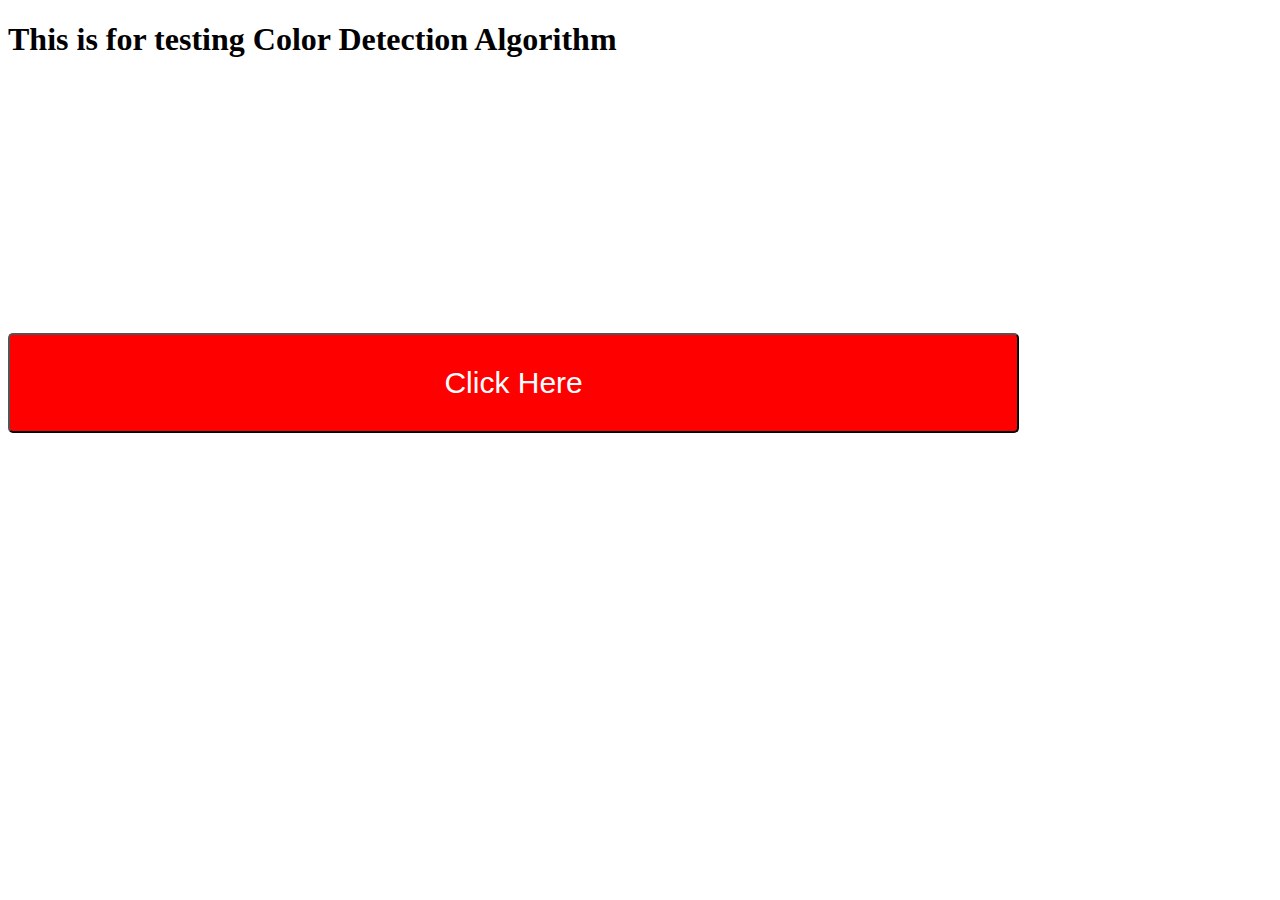
==== index.html @ 5ef6ed2e "Rename button.html to index.html" ====
<!DOCTYPE html>
<html lang="en">
<head>
    <meta charset="UTF-8">
    <meta http-equiv="X-UA-Compatible" content="IE=edge">
    <meta name="viewport" content="width=device-width, initial-scale=1.0">
    <title>Document</title>
    <!-- CSS Files -->
    <link rel = "stylesheet" href="style.css">
    <link rel = "stylesheet" href="https://cdnjs.cloudflare.com/ajax/libs/font-awesome/6.2.1/css/all.min.css">
    
</head>
<body>
    <div>
        <h1>This is for testing Color Detection Algorithm</h1>
        <button class="button">Click Here</button>
    </div>
    
    <!-- JS Files -->
    <script src="script.js"></script>
</body>
</html>
---- style.css ----
@import url('https://fonts.googleapis.com/css2?family=Clicker+Script&family=Poppins:wght@200;300;400;500;600;700&display=swap'); 

.div
{
    display: flex;
    justify-content: center;
}

.button {
    margin-top: 20%;
    width: 80%;
    height: 100px;
    background-color: red;
    color: white;
    font-size: 30px;
    text-align:center;
    line-height:50px;
    border-radius: 5px;
  }
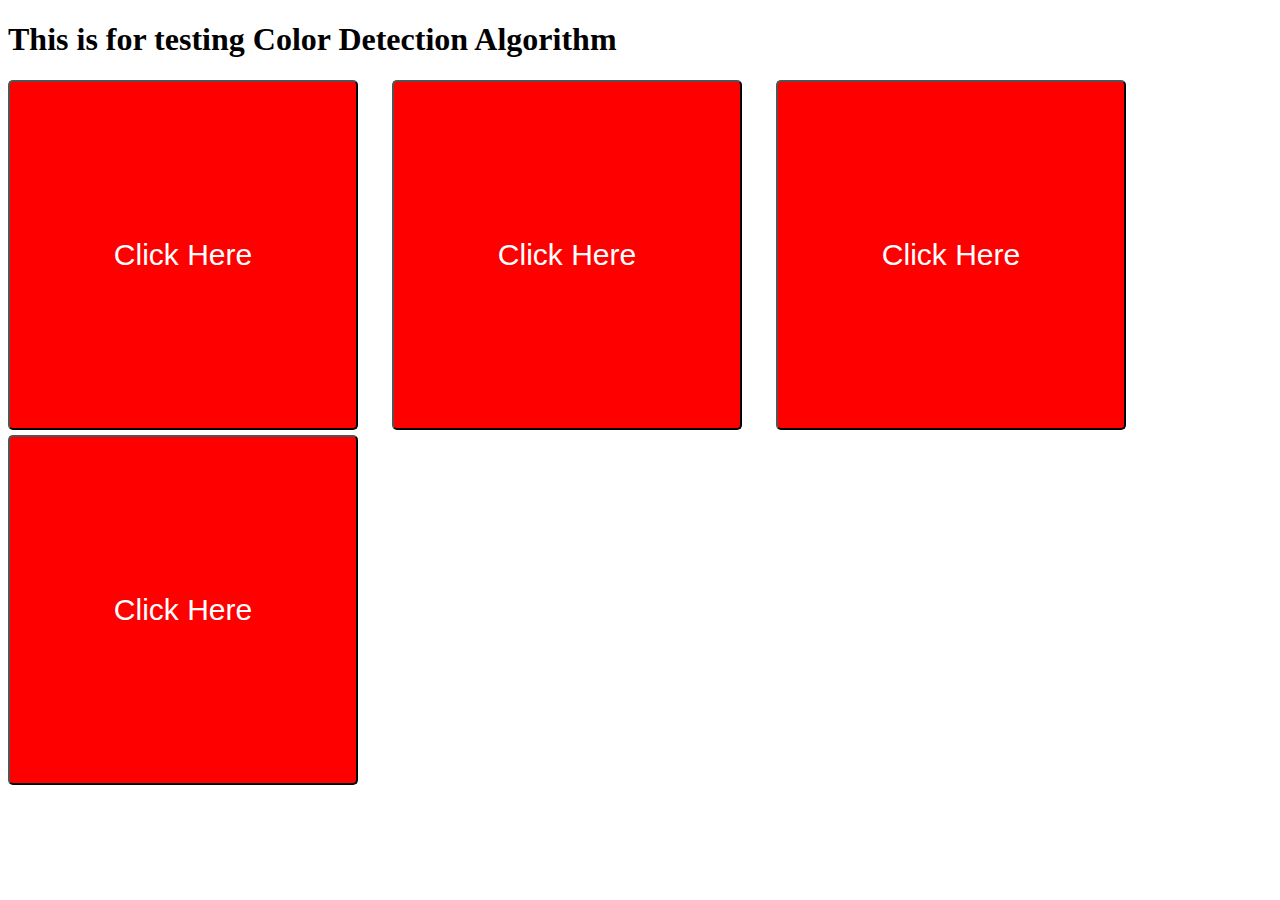
==== commit 7e87c912: "multiple buttons with toggle func add" ====
--- a/index.html
+++ b/index.html
@@ -13,8 +13,13 @@
 <body>
     <div>
         <h1>This is for testing Color Detection Algorithm</h1>
-        <button class="button">Click Here</button>
+        <button class="btn button1">Click Here</button>
+        <button class="btn button2">Click Here</button>
+        <button class="btn button3">Click Here</button>
+        <button class="btn button4">Click Here</button>
+        
     </div>
+    
     
     <!-- JS Files -->
     <script src="script.js"></script>
--- a/style.css
+++ b/style.css
@@ -6,14 +6,27 @@
     justify-content: center;
 }
 
-.button {
-    margin-top: 20%;
-    width: 80%;
-    height: 100px;
+.btn {
+
+    margin-right: 30px;
+    width: 350px;
+    height: 350px;
+    margin-bottom: 5px;
     background-color: red;
+    font-size: 30px;
     color: white;
-    font-size: 30px;
     text-align:center;
-    line-height:50px;
     border-radius: 5px;
-  }+
+}
+
+
+.btn {
+-webkit-touch-callout: none; /* iOS Safari */
+-webkit-user-select: none; /* Safari */
+-khtml-user-select: none; /* Konqueror HTML */
+-moz-user-select: none; /* Firefox */
+-ms-user-select: none; /* Internet Explorer/Edge */
+user-select: none; /* Non-prefixed version, currently
+                supported by Chrome and Opera */
+}